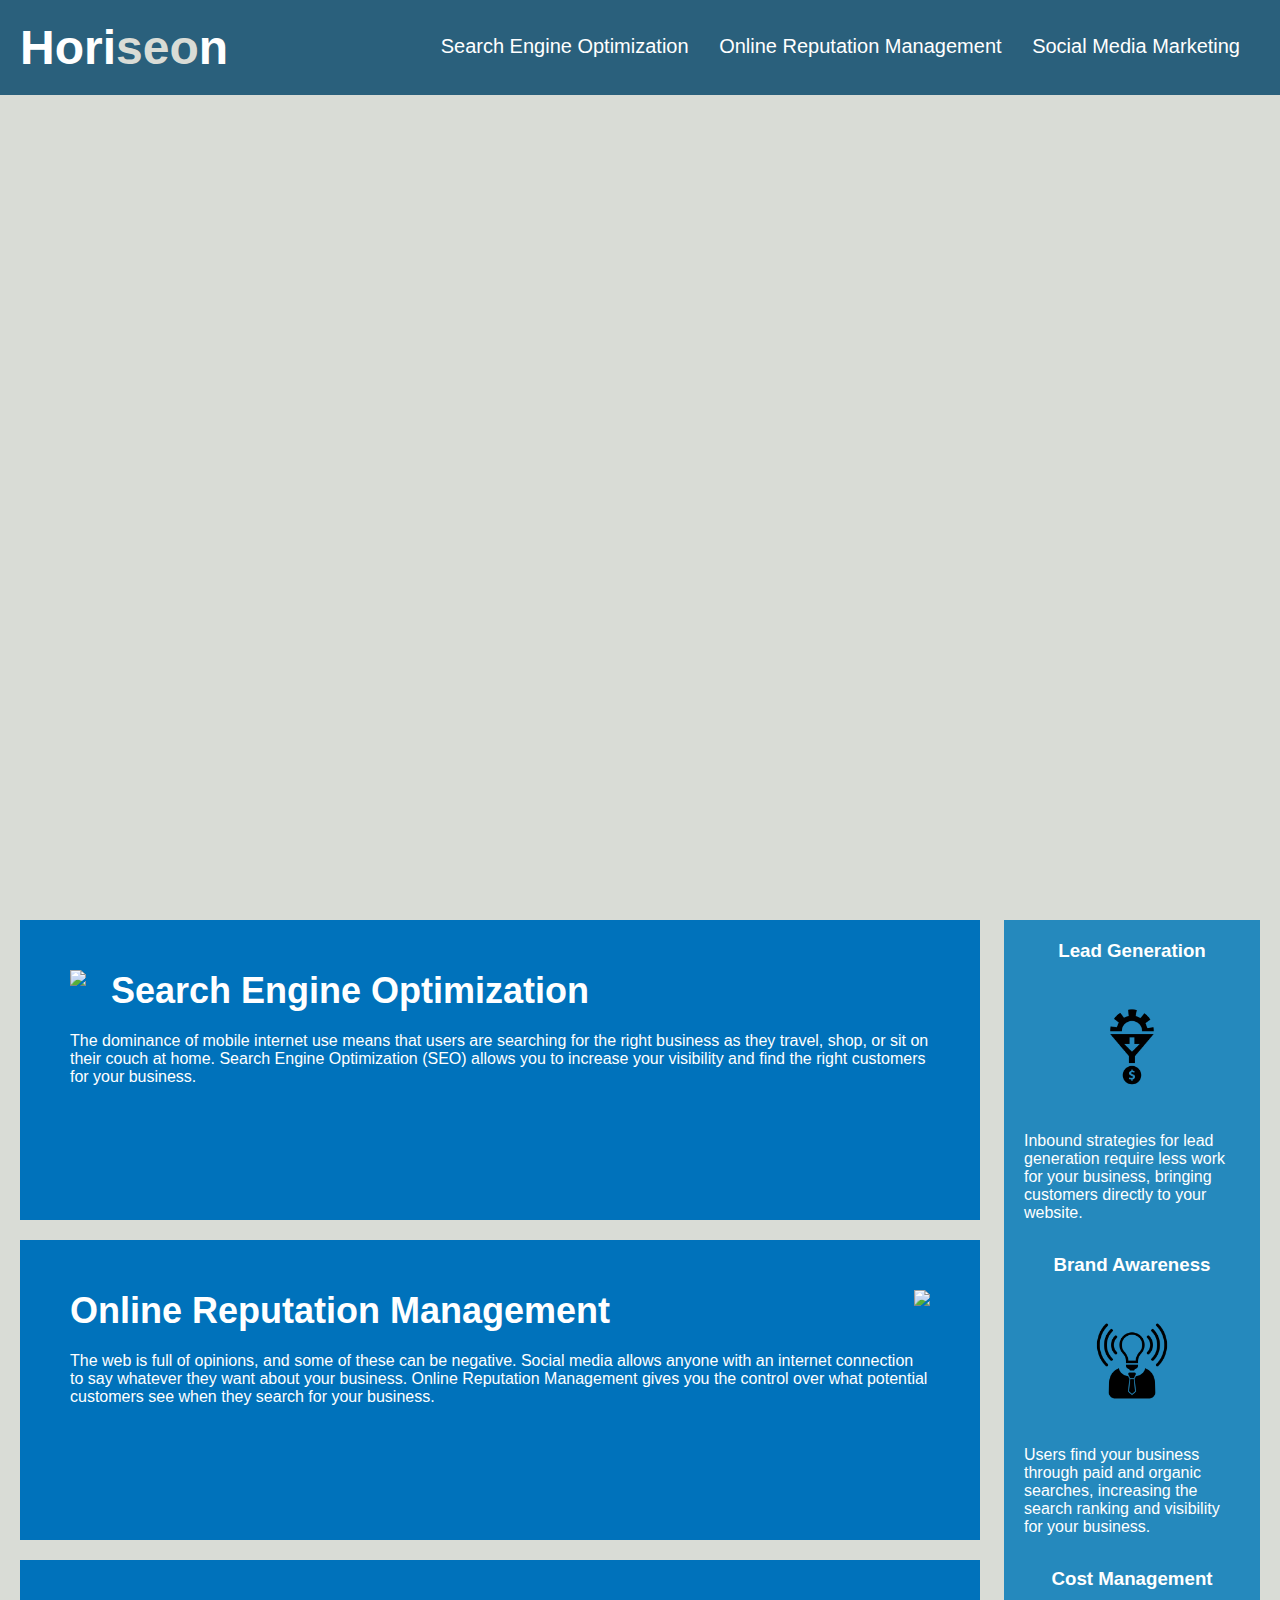
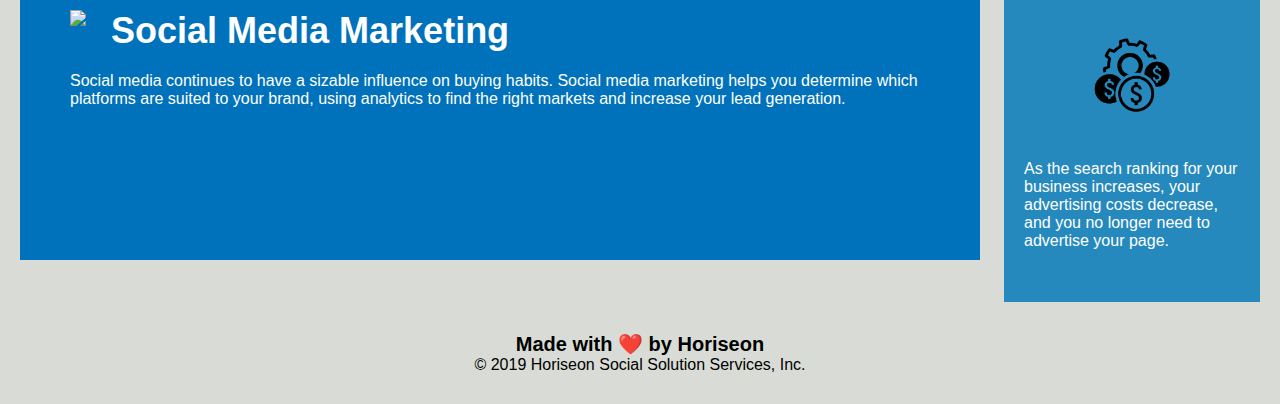
==== Develop/index.html @ 42544bb5 "intial commit" ====
<!DOCTYPE html>
<html lang="en-us">

<head>
    <meta charset="UTF-8" />
    <link rel="stylesheet" href="./assets/css/style.css">
    <title>website</title>
</head>

<body>
    <div class="header">
        <h1>Hori<span class="seo">seo</span>n</h1>
        <div>
            <ul>
                <li>
                    <a href="#search-engine-optimization">Search Engine Optimization</a>
                </li>
                <li>
                    <a href="#online-reputation-management">Online Reputation Management</a>
                </li>
                <li>
                    <a href="#social-media-marketing">Social Media Marketing</a>
                </li>
            </ul>
        </div>
    </div>
    <div class="hero"></div>
    <div class="content">
        <div class="search-engine-optimization">
            <img src="./assets/images/search-engine-optimization.jpg" class="float-left" />
            <h2>Search Engine Optimization</h2>
            <p>
                The dominance of mobile internet use means that users are searching for the right business as they travel, shop, or sit on their couch at home. Search Engine Optimization (SEO) allows you to increase your visibility and find the right customers for your business.
            </p>
        </div>
        <div id="online-reputation-management" class="online-reputation-management">
            <img src="./assets/images/online-reputation-management.jpg" class="float-right" />
            <h2>Online Reputation Management</h2>
            <p>
                The web is full of opinions, and some of these can be negative. Social media allows anyone with an internet connection to say whatever they want about your business. Online Reputation Management gives you the control over what potential customers see when they search for your business.
            </p>
        </div>
        <div id="social-media-marketing" class="social-media-marketing">
            <img src="./assets/images/social-media-marketing.jpg" class="float-left" />
            <h2>Social Media Marketing</h2>
            <p>
                Social media continues to have a sizable influence on buying habits. Social media marketing helps you determine which platforms are suited to your brand, using analytics to find the right markets and increase your lead generation.
            </p>
        </div>
    </div>
    <div class="benefits">
        <div class="benefit-lead">
            <h3>Lead Generation</h3>
            <img src="./assets/images/lead-generation.png" />
            <p>
                Inbound strategies for lead generation require less work for your business, bringing customers directly to your website.
            </p>
        </div>
        <div class="benefit-brand">
            <h3>Brand Awareness</h3>
            <img src="./assets/images/brand-awareness.png" />
            <p>
                Users find your business through paid and organic searches, increasing the search ranking and visibility for your business.
            </p>
        </div>
        <div class="benefit-cost">
            <h3>Cost Management</h3>
            <img src="./assets/images/cost-management.png" />
            <p>
                As the search ranking for your business increases, your advertising costs decrease, and you no longer need to advertise your page.
            </p>
        </div>
    </div>
    <div class="footer">
        <h2>Made with ❤️️ by Horiseon</h2>
        <p>
            &copy; 2019 Horiseon Social Solution Services, Inc.
        </p>
    </div>
</body>

</html>
---- Develop/assets/css/style.css ----
/**global**/
* {
    box-sizing: border-box;
    padding: 0;
    margin: 0;
}

body {
    background-color: #d9dcd6;
}


/**header**/

.header {
    padding: 20px;
    font-family: 'Trebuchet MS', 'Lucida Sans Unicode', 'Lucida Grande', 'Lucida Sans', Arial, sans-serif;
    background-color: #2a607c;
    color: #ffffff;
}

.header h1 {
    display: inline-block;
    font-size: 48px;
}

.header h1 .seo {
    color: #d9dcd6;
}

.header div {
    padding-top: 15px;
    margin-right: 20px;
    float: right;
    font-family: 'Gill Sans', 'Gill Sans MT', Calibri, 'Trebuchet MS', sans-serif;
    font-size: 20px;
}

.header div ul {
    list-style-type: none;
}

.header div ul li {
    display: inline-block;
    margin-left: 25px;
}

a {
    color: #ffffff;
    text-decoration: none;
}

p {
    font-size: 16px;
}

.hero {
    height: 800px;
    width: 100%;
    margin-bottom: 25px;
    background-image: url("../images/digital-marketing-meeting.jpg");
    background-size: cover;
    background-position: center;
}

.float-left {
    float: left;
    margin-right: 25px;
}

.float-right {
    float: right;
    margin-left: 25px;
}

.content {
    width: 75%;
    display: inline-block;
    margin-left: 20px;
}

.benefits {
    margin-right: 20px;
    padding: 20px;
    clear: both;
    float: right;
    width: 20%;
    height: 100%;
    font-family: 'Gill Sans', 'Gill Sans MT', Calibri, 'Trebuchet MS', sans-serif;
    background-color: #2589bd;
}

.benefit-lead {
    margin-bottom: 32px;
    color: #ffffff;
}

.benefit-brand {
    margin-bottom: 32px;
    color: #ffffff;
}

.benefit-cost {
    margin-bottom: 32px;
    color: #ffffff;
}

.benefit-lead h3 {
    margin-bottom: 10px;
    text-align: center;
}

.benefit-brand h3 {
    margin-bottom: 10px;
    text-align: center;
}

.benefit-cost h3 {
    margin-bottom: 10px;
    text-align: center;
}

.benefit-lead img {
    display: block;
    margin: 10px auto;
    max-width: 150px;
}

.benefit-brand img {
    display: block;
    margin: 10px auto;
    max-width: 150px;
}

.benefit-cost img {
    display: block;
    margin: 10px auto;
    max-width: 150px;
}

.search-engine-optimization {
    margin-bottom: 20px;
    padding: 50px;
    height: 300px;
    font-family: 'Gill Sans', 'Gill Sans MT', Calibri, 'Trebuchet MS', sans-serif;
    background-color: #0072bb;
    color: #ffffff;
}

.online-reputation-management {
    margin-bottom: 20px;
    padding: 50px;
    height: 300px;
    font-family: 'Gill Sans', 'Gill Sans MT', Calibri, 'Trebuchet MS', sans-serif;
    background-color: #0072bb;
    color: #ffffff;
}

.social-media-marketing {
    margin-bottom: 20px;
    padding: 50px;
    height: 300px;
    font-family: 'Gill Sans', 'Gill Sans MT', Calibri, 'Trebuchet MS', sans-serif;
    background-color: #0072bb;
    color: #ffffff;
}

.search-engine-optimization img {
    max-height: 200px;
}

.online-reputation-management img {
    max-height: 200px;
}

.social-media-marketing img {
    max-height: 200px;
}

.search-engine-optimization h2 {
    margin-bottom: 20px;
    font-size: 36px;
}

.online-reputation-management h2 {
    margin-bottom: 20px;
    font-size: 36px;
}

.social-media-marketing h2 {
    margin-bottom: 20px;
    font-size: 36px;
}

.footer {
    padding: 30px;
    clear: both;
    font-family: 'Trebuchet MS', 'Lucida Sans Unicode', 'Lucida Grande', 'Lucida Sans', Arial, sans-serif;
    text-align: center;
}

.footer h2 {
    font-size: 20px;
}
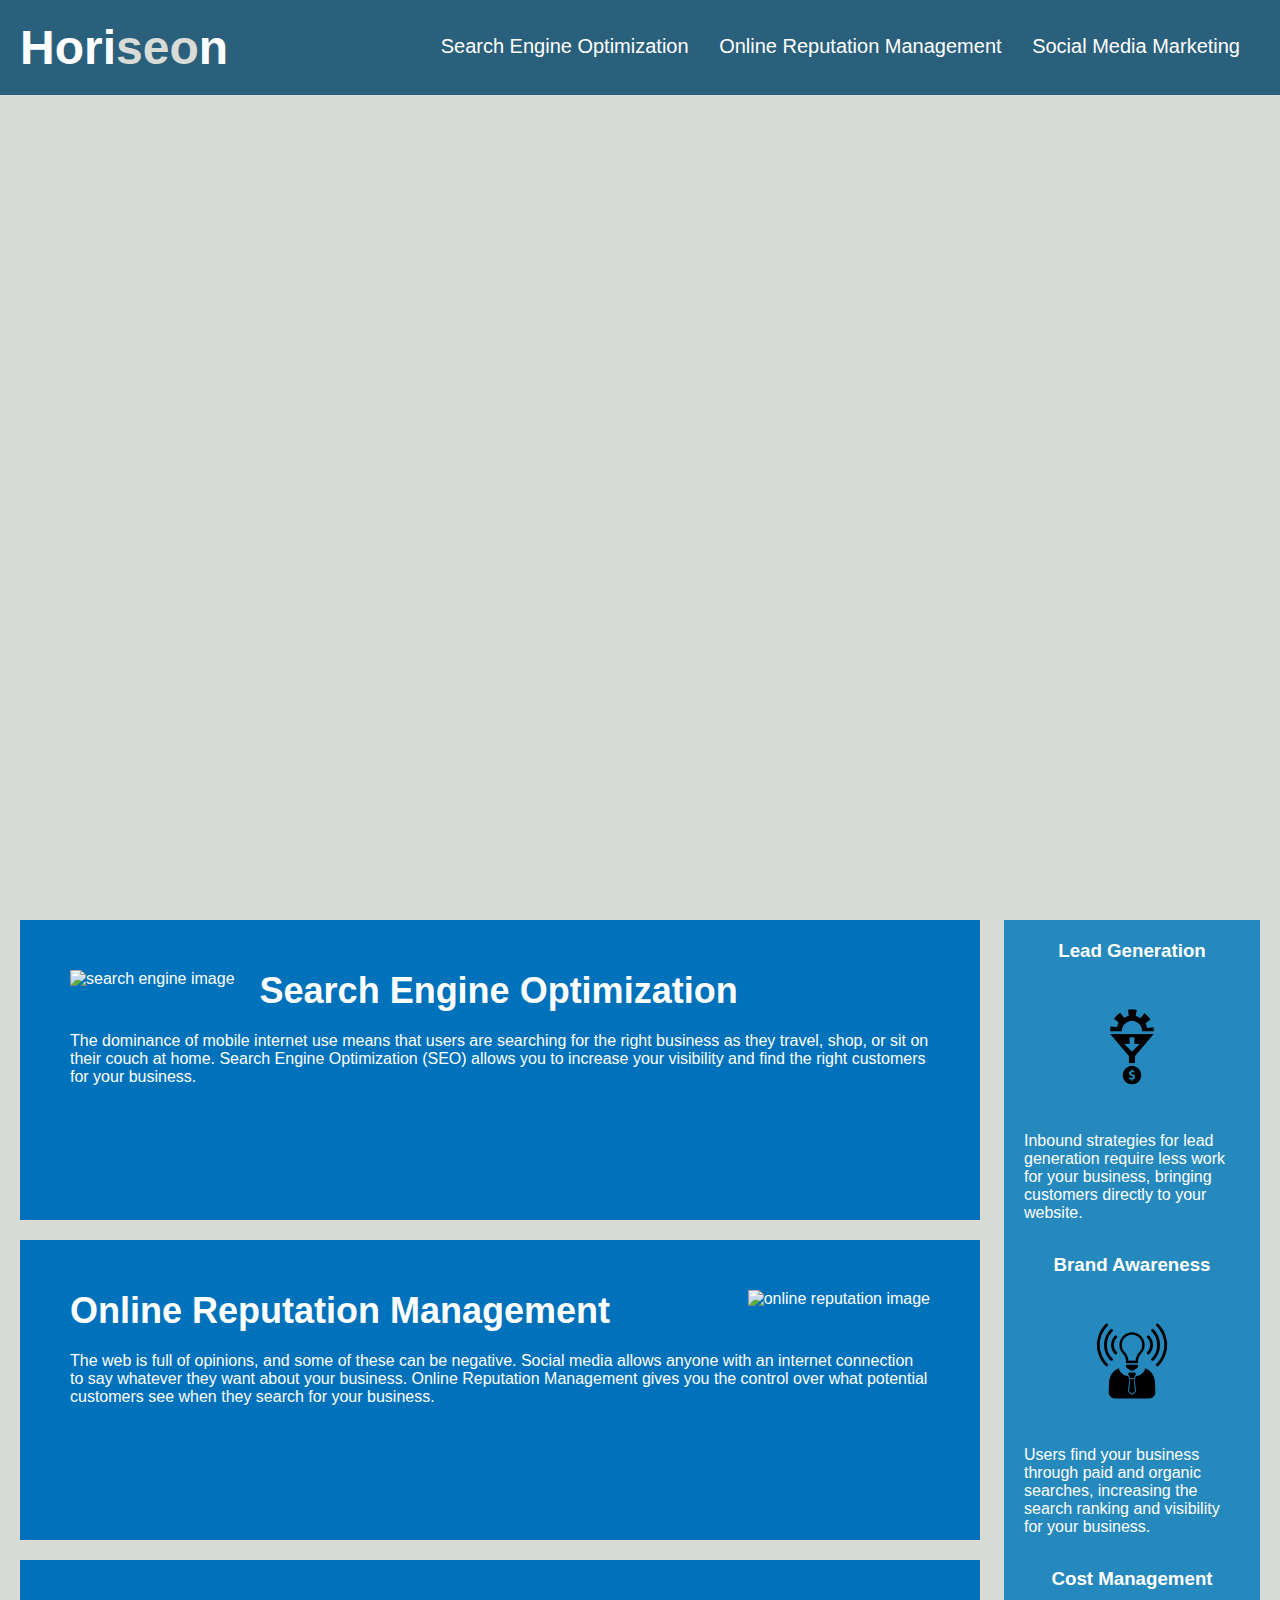
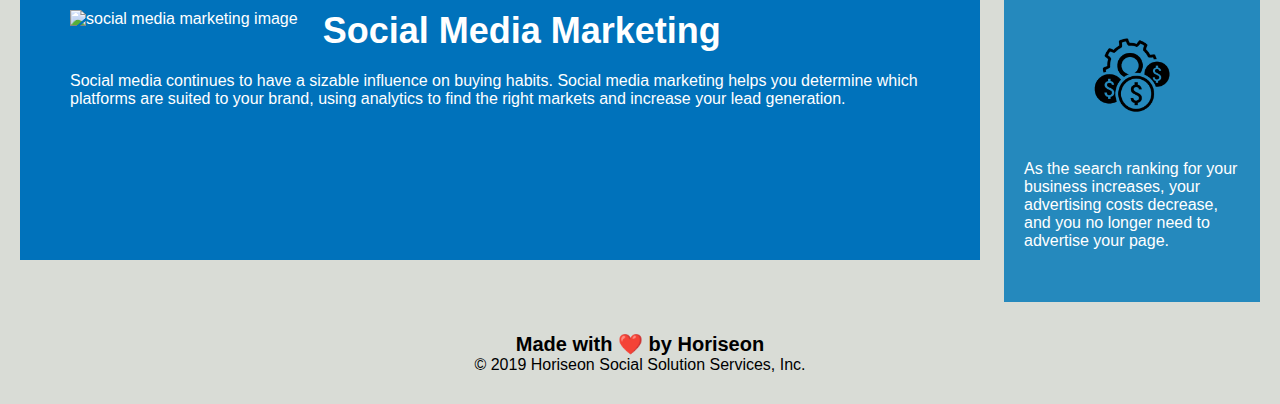
==== commit 966fc862: "added alt attributes" ====
--- a/Develop/index.html
+++ b/Develop/index.html
@@ -4,79 +4,89 @@
 <head>
     <meta charset="UTF-8" />
     <link rel="stylesheet" href="./assets/css/style.css">
-    <title>website</title>
+    <title>Horiseon Solutions</title>
 </head>
 
 <body>
-    <div class="header">
+
+                                    <!--Header/Navbar-->
+<header class="header">
         <h1>Hori<span class="seo">seo</span>n</h1>
-        <div>
+        <!--Changed: "div" tag to a "nav" tag-->
+        <nav>
             <ul>
-                <li>
-                    <a href="#search-engine-optimization">Search Engine Optimization</a>
-                </li>
-                <li>
-                    <a href="#online-reputation-management">Online Reputation Management</a>
-                </li>
-                <li>
-                    <a href="#social-media-marketing">Social Media Marketing</a>
-                </li>
+                <li><a href="#search-engine-optimization">Search Engine Optimization</a></li>
+                <li><a href="#online-reputation-management">Online Reputation Management</a></li>
+                <li><a href="#social-media-marketing">Social Media Marketing</a></li>
             </ul>
-        </div>
-    </div>
+        </nav>
+</header>
+
+                                    <!--Main page sections-->
+<main>
     <div class="hero"></div>
     <div class="content">
-        <div class="search-engine-optimization">
-            <img src="./assets/images/search-engine-optimization.jpg" class="float-left" />
+                                    <!--Section 1-->
+        <section class="search-engine-optimization" id="search-engine-optimization">
+            <img src="./assets/images/search-engine-optimization.jpg" alt="search engine image" class="float-left" />
             <h2>Search Engine Optimization</h2>
             <p>
                 The dominance of mobile internet use means that users are searching for the right business as they travel, shop, or sit on their couch at home. Search Engine Optimization (SEO) allows you to increase your visibility and find the right customers for your business.
             </p>
-        </div>
-        <div id="online-reputation-management" class="online-reputation-management">
-            <img src="./assets/images/online-reputation-management.jpg" class="float-right" />
+        </section>
+
+                                    <!--Section 2-->
+        <section id="online-reputation-management" class="online-reputation-management">
+            <img src="./assets/images/online-reputation-management.jpg" alt="online reputation image" class="float-right" />
             <h2>Online Reputation Management</h2>
             <p>
                 The web is full of opinions, and some of these can be negative. Social media allows anyone with an internet connection to say whatever they want about your business. Online Reputation Management gives you the control over what potential customers see when they search for your business.
             </p>
-        </div>
-        <div id="social-media-marketing" class="social-media-marketing">
-            <img src="./assets/images/social-media-marketing.jpg" class="float-left" />
+        </section>
+
+                                    <!--Section 3-->
+        <section id="social-media-marketing" class="social-media-marketing">
+            <img src="./assets/images/social-media-marketing.jpg" alt="social media marketing image" class="float-left" />
             <h2>Social Media Marketing</h2>
             <p>
                 Social media continues to have a sizable influence on buying habits. Social media marketing helps you determine which platforms are suited to your brand, using analytics to find the right markets and increase your lead generation.
             </p>
-        </div>
+        </section>
     </div>
-    <div class="benefits">
+
+                                    <!--Benifits section-->
+    <section class="benefits">
         <div class="benefit-lead">
             <h3>Lead Generation</h3>
-            <img src="./assets/images/lead-generation.png" />
+            <img src="./assets/images/lead-generation.png" alt="lead-generation image"/>
             <p>
                 Inbound strategies for lead generation require less work for your business, bringing customers directly to your website.
             </p>
         </div>
         <div class="benefit-brand">
             <h3>Brand Awareness</h3>
-            <img src="./assets/images/brand-awareness.png" />
+            <img src="./assets/images/brand-awareness.png" alt="brand-awareness image"/>
             <p>
                 Users find your business through paid and organic searches, increasing the search ranking and visibility for your business.
             </p>
         </div>
         <div class="benefit-cost">
             <h3>Cost Management</h3>
-            <img src="./assets/images/cost-management.png" />
+            <img src="./assets/images/cost-management.png" alt="cost-management image"/>
             <p>
                 As the search ranking for your business increases, your advertising costs decrease, and you no longer need to advertise your page.
             </p>
         </div>
-    </div>
-    <div class="footer">
-        <h2>Made with ❤️️ by Horiseon</h2>
+    </section>
+</main>
+
+                                    <!--Footer-->
+<footer class="footer">
+    <h2>Made with ❤️️ by Horiseon</h2>
         <p>
             &copy; 2019 Horiseon Social Solution Services, Inc.
         </p>
-    </div>
+</footer>
 </body>
 
 </html>
--- a/Develop/assets/css/style.css
+++ b/Develop/assets/css/style.css
@@ -9,9 +9,21 @@
     background-color: #d9dcd6;
 }
 
+a {
+    color: #ffffff;
+    text-decoration: none;
+}
+
+a:hover {
+    color: yellow;
+}
+
+p {
+    font-size: 16px;
+}
+
 
 /**header**/
-
 .header {
     padding: 20px;
     font-family: 'Trebuchet MS', 'Lucida Sans Unicode', 'Lucida Grande', 'Lucida Sans', Arial, sans-serif;
@@ -27,8 +39,8 @@
 .header h1 .seo {
     color: #d9dcd6;
 }
-
-.header div {
+/**changed all "div tags to "nav" tags"**/
+.header nav {
     padding-top: 15px;
     margin-right: 20px;
     float: right;
@@ -36,24 +48,17 @@
     font-size: 20px;
 }
 
-.header div ul {
+.header nav ul {
     list-style-type: none;
 }
 
-.header div ul li {
+.header nav ul li {
     display: inline-block;
     margin-left: 25px;
 }
 
-a {
-    color: #ffffff;
-    text-decoration: none;
-}
-
-p {
-    font-size: 16px;
-}
-
+
+/**main page sections**/
 .hero {
     height: 800px;
     width: 100%;
@@ -73,12 +78,68 @@
     margin-left: 25px;
 }
 
+.search-engine-optimization {
+    margin-bottom: 20px;
+    padding: 50px;
+    height: 300px;
+    font-family: 'Gill Sans', 'Gill Sans MT', Calibri, 'Trebuchet MS', sans-serif;
+    background-color: #0072bb;
+    color: #ffffff;
+}
+
+.online-reputation-management {
+    margin-bottom: 20px;
+    padding: 50px;
+    height: 300px;
+    font-family: 'Gill Sans', 'Gill Sans MT', Calibri, 'Trebuchet MS', sans-serif;
+    background-color: #0072bb;
+    color: #ffffff;
+}
+
+.social-media-marketing {
+    margin-bottom: 20px;
+    padding: 50px;
+    height: 300px;
+    font-family: 'Gill Sans', 'Gill Sans MT', Calibri, 'Trebuchet MS', sans-serif;
+    background-color: #0072bb;
+    color: #ffffff;
+}
+
+.search-engine-optimization img {
+    max-height: 200px;
+}
+
+.online-reputation-management img {
+    max-height: 200px;
+}
+
+.social-media-marketing img {
+    max-height: 200px;
+}
+
+.search-engine-optimization h2 {
+    margin-bottom: 20px;
+    font-size: 36px;
+}
+
+.online-reputation-management h2 {
+    margin-bottom: 20px;
+    font-size: 36px;
+}
+
+.social-media-marketing h2 {
+    margin-bottom: 20px;
+    font-size: 36px;
+}
+
 .content {
     width: 75%;
     display: inline-block;
     margin-left: 20px;
 }
 
+
+/**Side images**/
 .benefits {
     margin-right: 20px;
     padding: 20px;
@@ -138,60 +199,8 @@
     max-width: 150px;
 }
 
-.search-engine-optimization {
-    margin-bottom: 20px;
-    padding: 50px;
-    height: 300px;
-    font-family: 'Gill Sans', 'Gill Sans MT', Calibri, 'Trebuchet MS', sans-serif;
-    background-color: #0072bb;
-    color: #ffffff;
-}
-
-.online-reputation-management {
-    margin-bottom: 20px;
-    padding: 50px;
-    height: 300px;
-    font-family: 'Gill Sans', 'Gill Sans MT', Calibri, 'Trebuchet MS', sans-serif;
-    background-color: #0072bb;
-    color: #ffffff;
-}
-
-.social-media-marketing {
-    margin-bottom: 20px;
-    padding: 50px;
-    height: 300px;
-    font-family: 'Gill Sans', 'Gill Sans MT', Calibri, 'Trebuchet MS', sans-serif;
-    background-color: #0072bb;
-    color: #ffffff;
-}
-
-.search-engine-optimization img {
-    max-height: 200px;
-}
-
-.online-reputation-management img {
-    max-height: 200px;
-}
-
-.social-media-marketing img {
-    max-height: 200px;
-}
-
-.search-engine-optimization h2 {
-    margin-bottom: 20px;
-    font-size: 36px;
-}
-
-.online-reputation-management h2 {
-    margin-bottom: 20px;
-    font-size: 36px;
-}
-
-.social-media-marketing h2 {
-    margin-bottom: 20px;
-    font-size: 36px;
-}
-
+
+/**Footer**/
 .footer {
     padding: 30px;
     clear: both;
